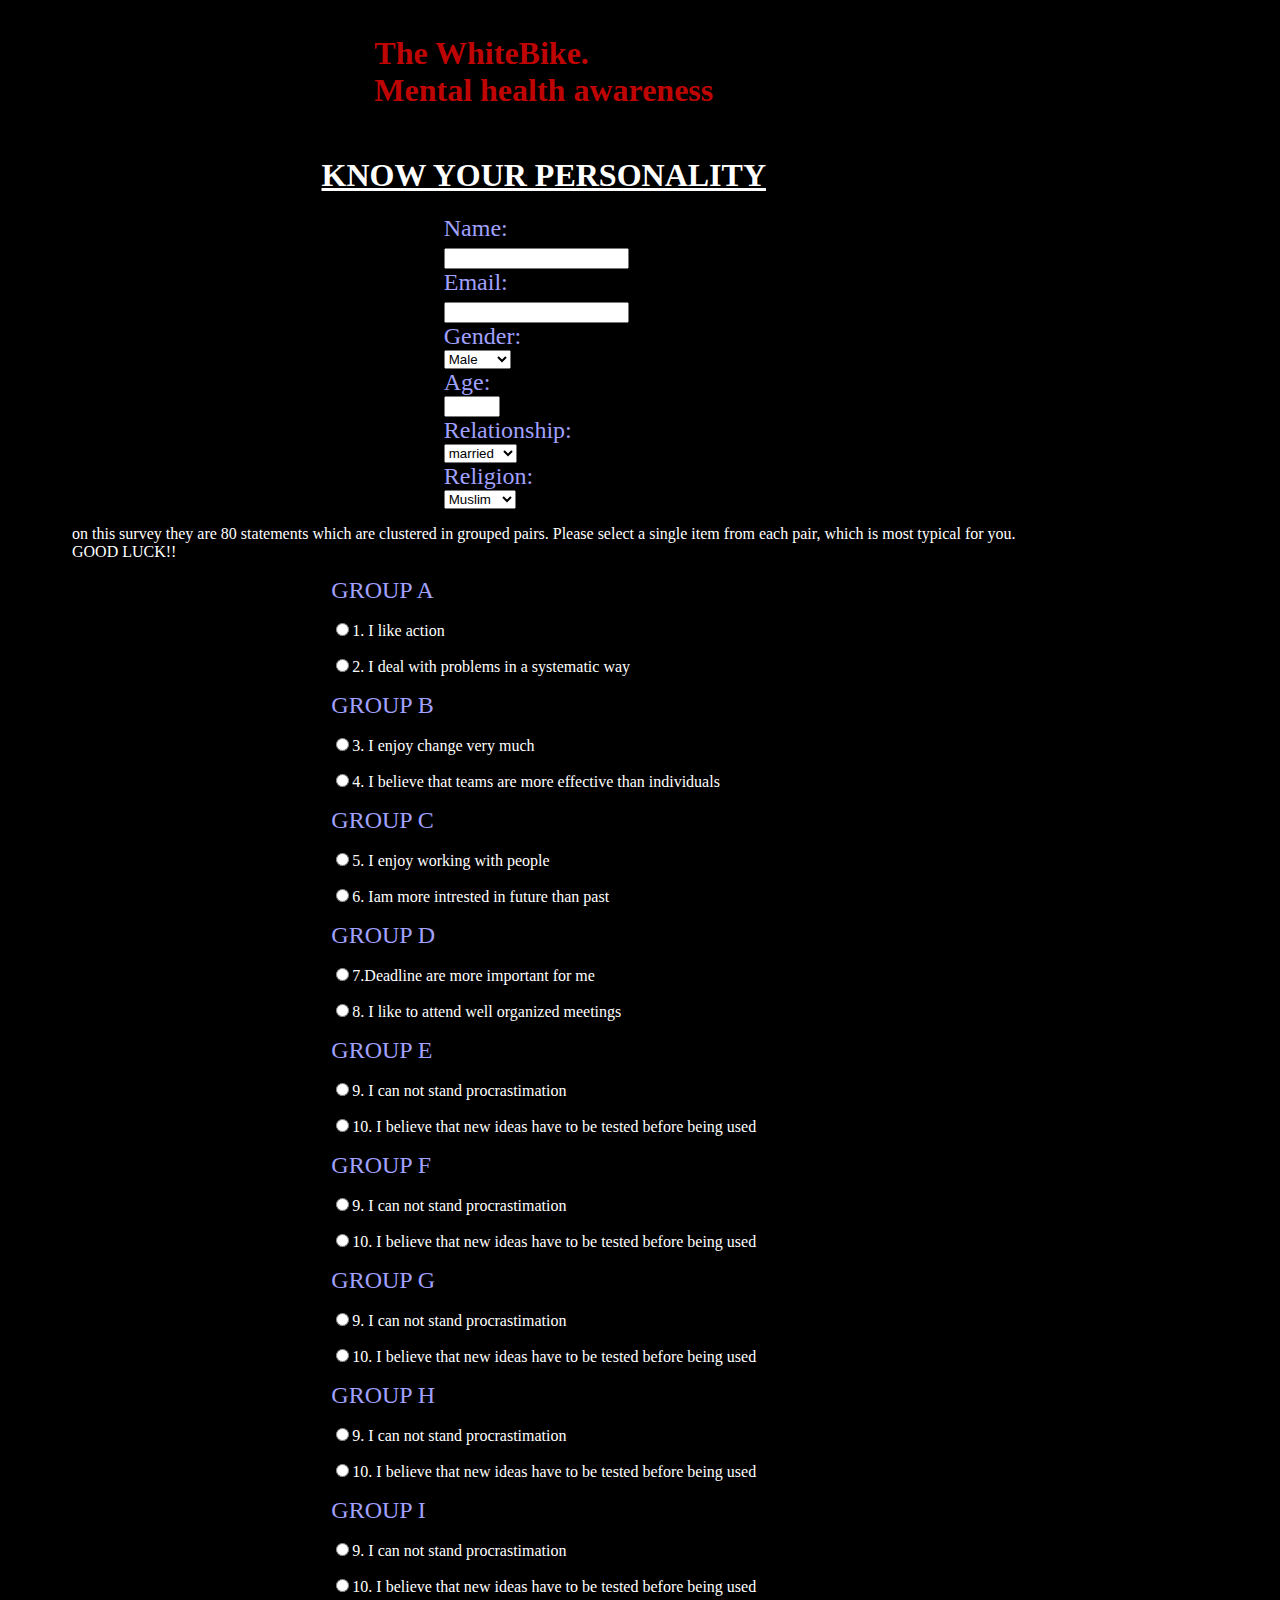
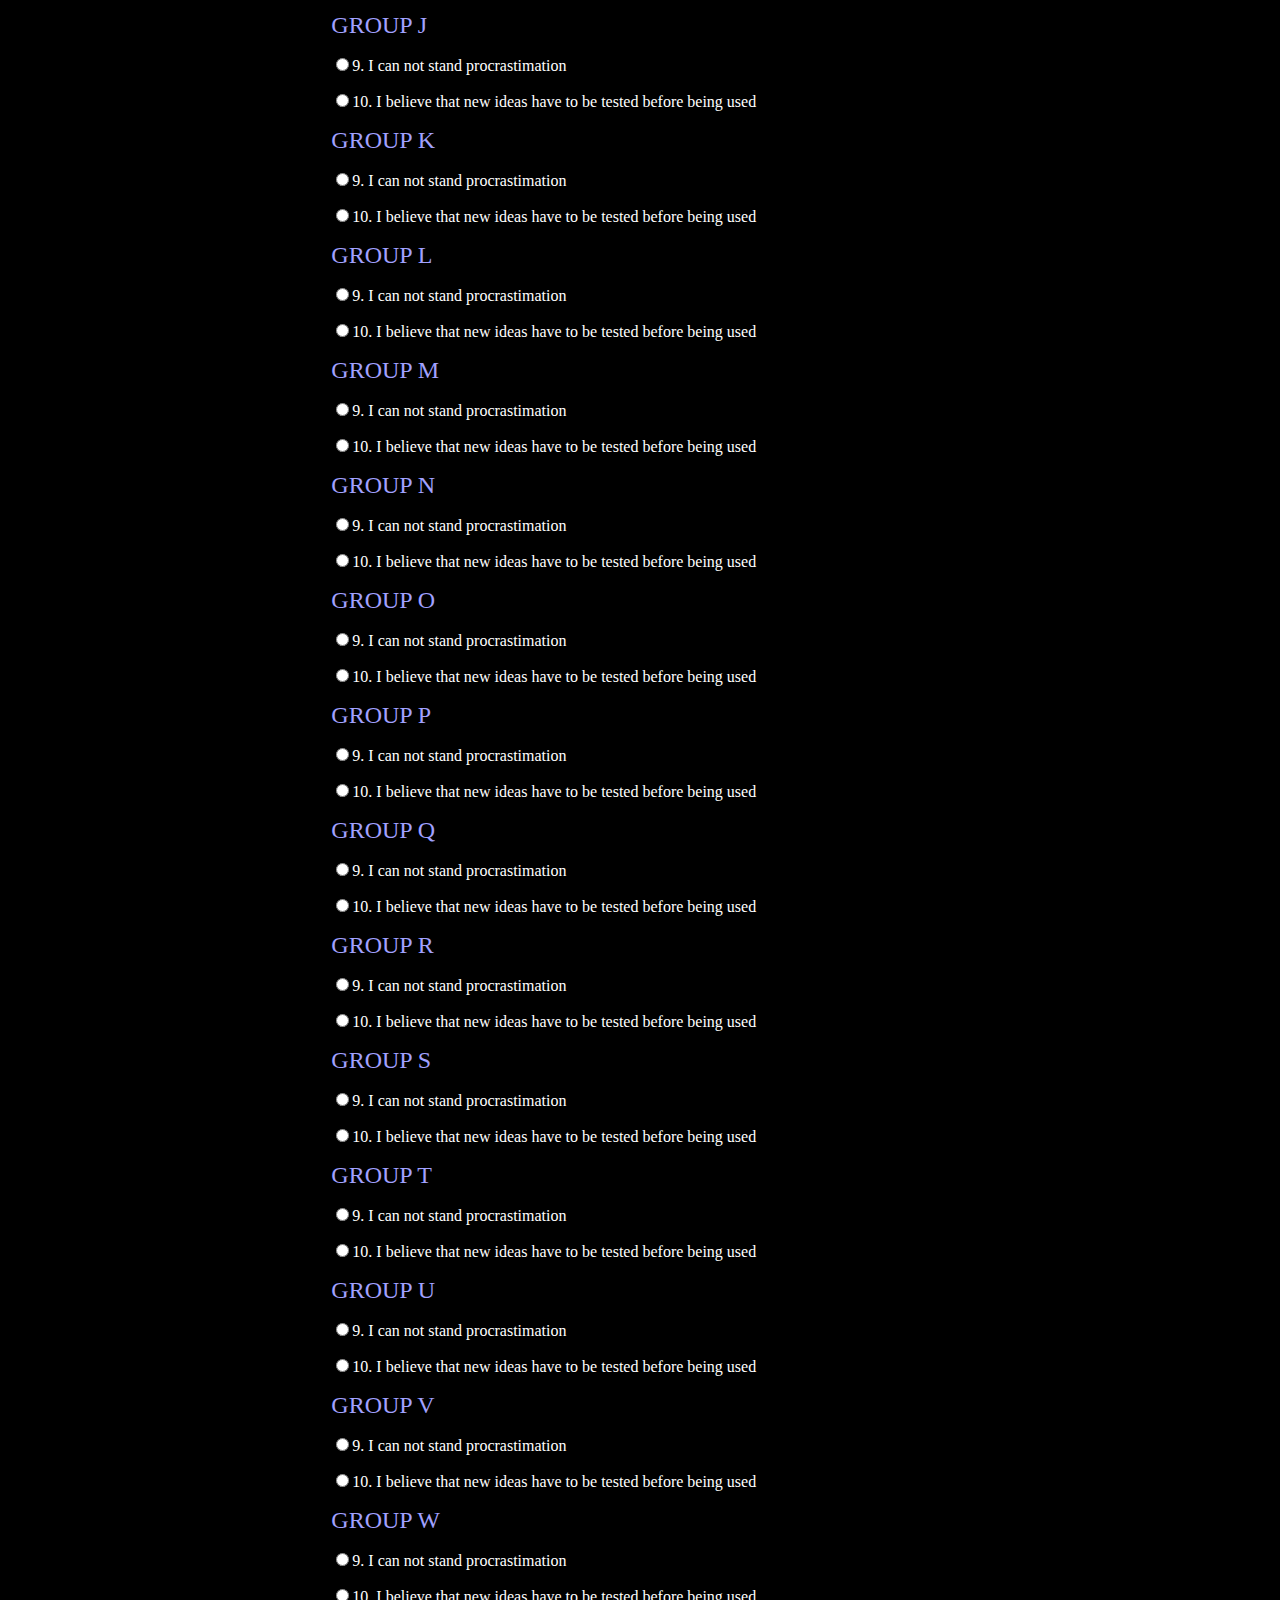
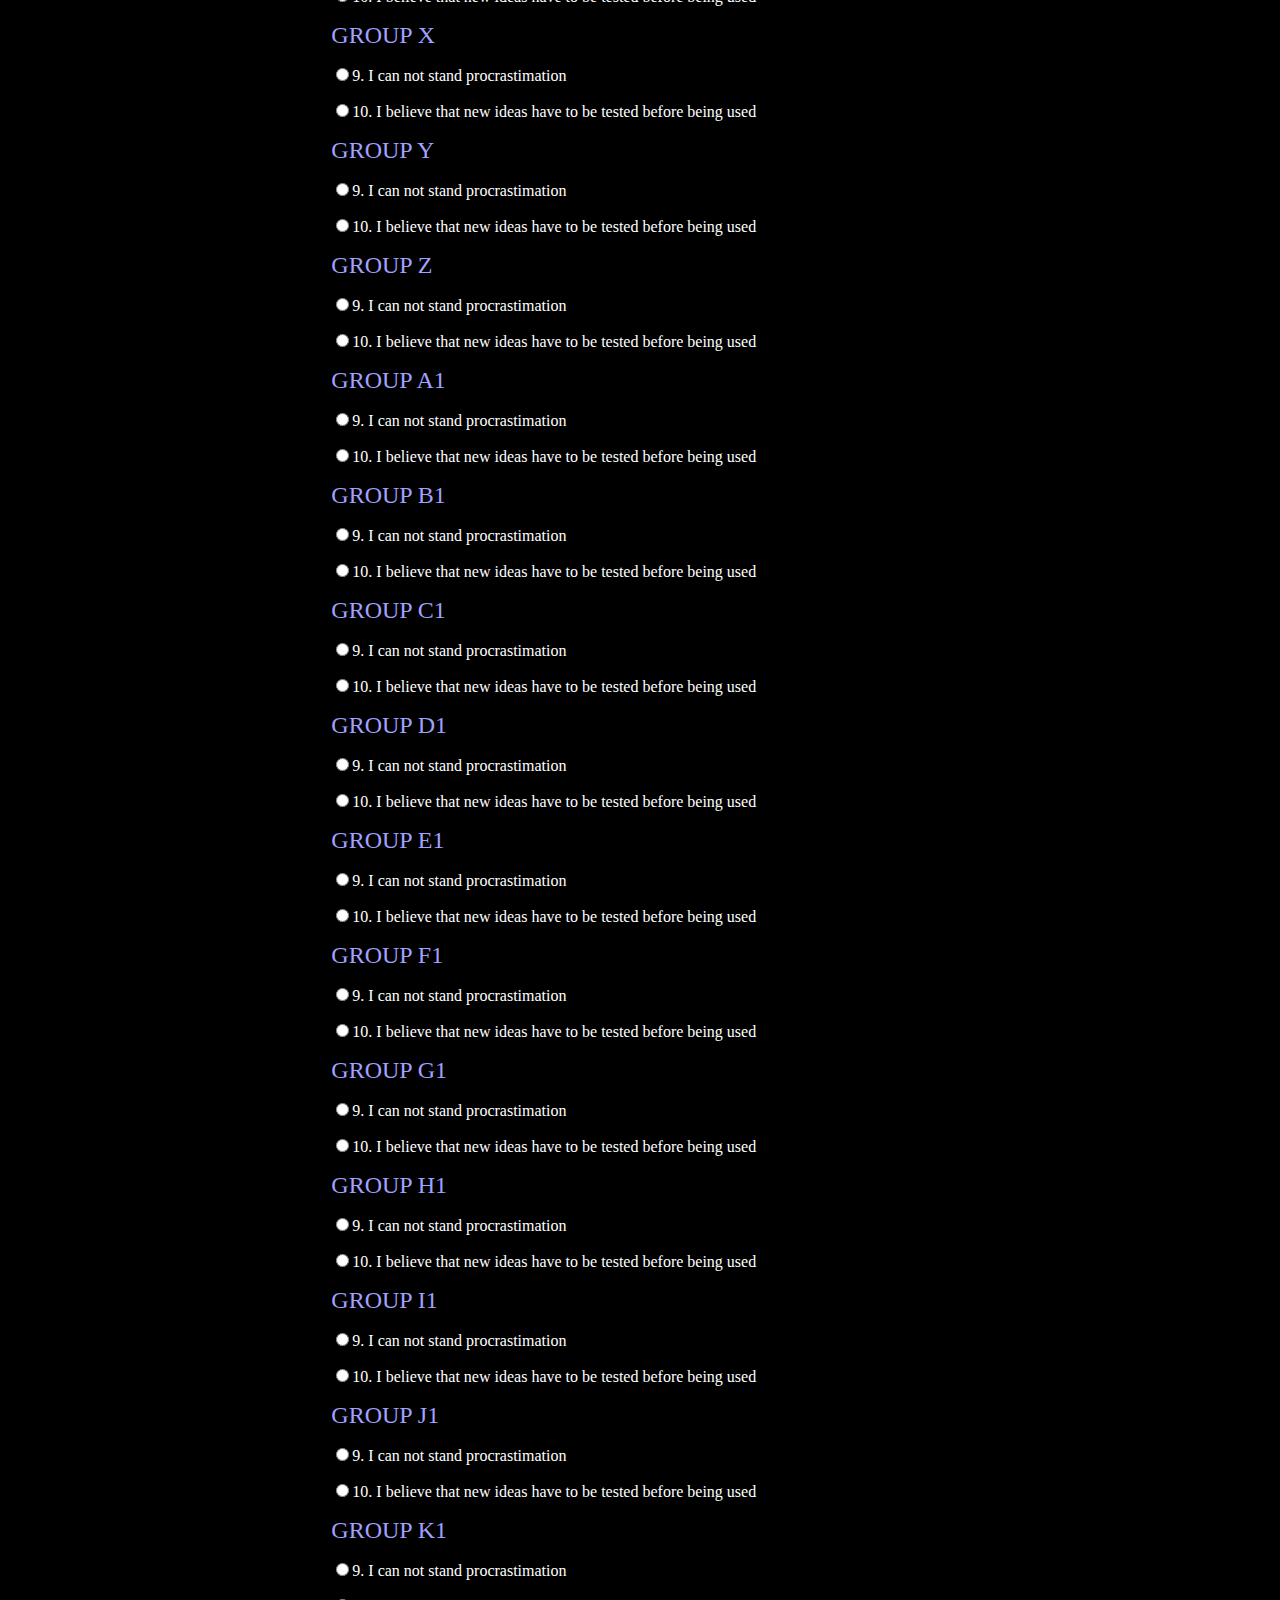
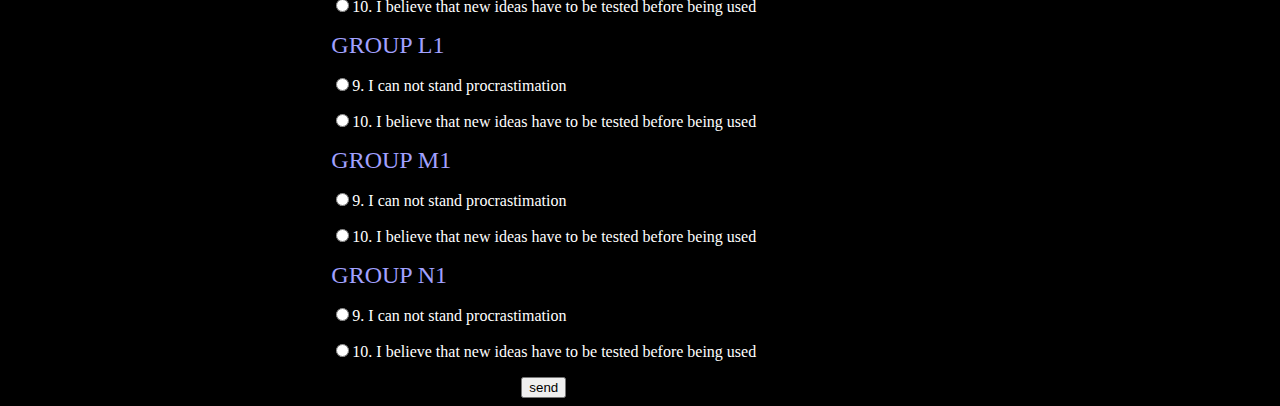
==== index.html @ 722783f3 "Add files via upload" ====
<!DOCTYPE html>
<html lang="en">
<head>
    <meta charset="UTF-8">
    <meta http-equiv="X-UA-Compatible" content="IE=edge">
    <meta name="viewport" content="width=device-width, initial-scale=1.0">
    <title>The WhiteBike</title>
    <link rel="stylesheet" href="index.css">
    <script type="text/javascript" src="index.js"></script>
   
</head>
<body>
     
    <div id="form">
            <div>
                <h2>The WhiteBike. <br> Mental health awareness</h2>
            </div>
            <div><h1>KNOW YOUR PERSONALITY</h1></div>
        
        
            <div>
            <div><label for="name"> Name: <input type="text" id="name" required></div>

            <div><label for="email"> Email: <input type="email" id="email" required></div>

           <div> <label for="gander">Gender:&nbsp;&nbsp;&nbsp;&nbsp;&nbsp;&nbsp;&nbsp;&nbsp;</label>
            <select name="gender" id="gender">
                <option value="1">Male</option>
                <option value="2">Female</option>
                <option value="3">Others</option>
            </select></div>

            <div><label for="age"> Age:</label><input type="number" name="age" id="age" min="18" max="80"></div>

            <div><label for="marriage">Relationship: </label>
            <select name="marriage" id="marriage">
                <option value="1">married</option>
                <option value="1">divorced</option>
                <option value="1">dating</option>
                <option value="1">single</option>
                <option value="1"> not at all</option>
            </select></div>

            <div><label for="religion">Religion: </label>
                <select name="religion" id="religion">
                    <option value="1">Muslim</option>
                    <option value="1">christian </option>
                    <option value="1">hindu</option>
                    <option value="1">boothist</option>
                    <option value="1">others</option>
                </select></div>
            </div>
        
        

        <div><p>on this survey they are 80 statements which are clustered in grouped pairs. Please select a single item from each pair, which is most typical for you. <br> GOOD LUCK!!</p></div>
        

        
            <form name="body">
            <div>
            <label for="groupA" name="groupA">GROUP A</label>
            <p><input type="radio" name="groupA" id="1" value="1">1. I like action</p>
            <p><input type="radio" name="groupA" id="2" value="2">2. I deal with problems in a systematic way</p>
            </form>

            <div>
                <label for="groupB">GROUP B</label>
                <p><input type="radio" name="groupB" id="3" value="3">3. I enjoy change very much</p>
                <p><input type="radio" name="groupB" id="4" value="4">4. I believe that teams are more effective than individuals</p>
            </div>

            <div>
                <label for="groupB">GROUP C</label>
                <p><input type="radio" name="groupC" id="5" value="5">5. I enjoy working with people</p>
                <p><input type="radio" name="groupC" id="6" value="6">6. Iam more intrested in future than past</p>
            </div>

            <div>
                <label for="groupB">GROUP D</label>
                <p><input type="radio" name="groupD" id="7" value="7">7.Deadline are more important for me</p>
                <p><input type="radio" name="groupD" id="8" value="8">8. I like to attend well organized meetings</p>
            </div>

            <div>
                <label for="groupB">GROUP E</label>
                <p><input type="radio" name="groupE" id="9" value="9">9. I can  not stand procrastimation</p>
                <p><input type="radio" name="groupE" id="10" value="10">10. I believe that new ideas have to be tested before being used</p>
            </div>

            <div>
                <label for="groupB">GROUP F</label>
                <p><input type="radio" name="groupF" id="11" value="11">9. I can  not stand procrastimation</p>
                <p><input type="radio" name="groupF" id="12" value="12">10. I believe that new ideas have to be tested before being used</p>
            </div>

            <div>
                <label for="groupB">GROUP G</label>
                <p><input type="radio" name="groupG" id="13" value="13">9. I can  not stand procrastimation</p>
                <p><input type="radio" name="groupG" id="14" value="14">10. I believe that new ideas have to be tested before being used</p>
            </div>

            <div>
                <label for="groupB">GROUP H</label>
                <p><input type="radio" name="groupH" id="15" value="15">9. I can  not stand procrastimation</p>
                <p><input type="radio" name="groupH" id="16" value="16">10. I believe that new ideas have to be tested before being used</p>
            </div>

            <div>
                <label for="groupB">GROUP I</label>
                <p><input type="radio" name="groupI" id="17" value="17">9. I can  not stand procrastimation</p>
                <p><input type="radio" name="groupI" id="18" value="18">10. I believe that new ideas have to be tested before being used</p>
            </div>

            <div>
                <label for="groupB">GROUP J</label>
                <p><input type="radio" name="groupJ" id="19" value="19">9. I can  not stand procrastimation</p>
                <p><input type="radio" name="groupJ" id="20" value="20">10. I believe that new ideas have to be tested before being used</p>
            </div>

            <div>
                <label for="groupB">GROUP K</label>
                <p><input type="radio" name="groupK" id="21" value="21">9. I can  not stand procrastimation</p>
                <p><input type="radio" name="groupK" id="22" value="22">10. I believe that new ideas have to be tested before being used</p>
            </div>

            <div>
                <label for="groupB">GROUP L</label>
                <p><input type="radio" name="groupL" id="23" value="23">9. I can  not stand procrastimation</p>
                <p><input type="radio" name="groupL" id="24" value="24">10. I believe that new ideas have to be tested before being used</p>
            </div>

            <div>
                <label for="groupB">GROUP M</label>
                <p><input type="radio" name="groupM" id="25" value="25">9. I can  not stand procrastimation</p>
                <p><input type="radio" name="groupM" id="26" value="26">10. I believe that new ideas have to be tested before being used</p>
            </div>

            <div>
                <label for="groupB">GROUP  N</label>
                <p><input type="radio" name="groupN" id="27" value="27">9. I can  not stand procrastimation</p>
                <p><input type="radio" name="groupN" id="28" value="28">10. I believe that new ideas have to be tested before being used</p>
            </div>

            <div>
                <label for="groupB">GROUP O</label>
                <p><input type="radio" name="groupO" id="29" value="29">9. I can  not stand procrastimation</p>
                <p><input type="radio" name="groupO" id="30" value="30">10. I believe that new ideas have to be tested before being used</p>
            </div>

            <div>
                <label for="groupB">GROUP P</label>
                <p><input type="radio" name="groupP" id="31" value="31">9. I can  not stand procrastimation</p>
                <p><input type="radio" name="groupP" id="32" value="32">10. I believe that new ideas have to be tested before being used</p>
            </div>

            <div>
                <label for="groupB">GROUP Q</label>
                <p><input type="radio" name="groupQ" id="33" value="33">9. I can  not stand procrastimation</p>
                <p><input type="radio" name="groupQ" id="34" value="34">10. I believe that new ideas have to be tested before being used</p>
            </div>

            <div>
                <label for="groupB">GROUP R</label>
                <p><input type="radio" name="groupR" id="35" value="35">9. I can  not stand procrastimation</p>
                <p><input type="radio" name="groupR" id="36" value="36">10. I believe that new ideas have to be tested before being used</p>
            </div>

            <div>
                <label for="groupB">GROUP S</label>
                <p><input type="radio" name="groupS" id="37" value="37">9. I can  not stand procrastimation</p>
                <p><input type="radio" name="groupS" id="38" value="38">10. I believe that new ideas have to be tested before being used</p>
            </div>

            <div>
                <label for="groupB">GROUP T</label>
                <p><input type="radio" name="groupT" id="39" value="39">9. I can  not stand procrastimation</p>
                <p><input type="radio" name="groupT" id="40" value="40">10. I believe that new ideas have to be tested before being used</p>
            </div>

            <div>
                <label for="groupB">GROUP U</label>
                <p><input type="radio" name="groupU" id="41" value="41">9. I can  not stand procrastimation</p>
                <p><input type="radio" name="groupU" id="42" value="42">10. I believe that new ideas have to be tested before being used</p>
            </div>

            <div>
                <label for="groupB">GROUP V</label>
                <p><input type="radio" name="groupV" id="3" value="43">9. I can  not stand procrastimation</p>
                <p><input type="radio" name="groupV" id="44" value="44">10. I believe that new ideas have to be tested before being used</p>
            </div>

            <div>
                <label for="groupB">GROUP W</label>
                <p><input type="radio" name="groupW" id="45" value="45">9. I can  not stand procrastimation</p>
                <p><input type="radio" name="groupW" id="46" value="46">10. I believe that new ideas have to be tested before being used</p>
            </div>

            <div>
                <label for="groupB">GROUP X</label>
                <p><input type="radio" name="groupX" id="47" value="47">9. I can  not stand procrastimation</p>
                <p><input type="radio" name="groupX" id="48" value="48">10. I believe that new ideas have to be tested before being used</p>
            </div>

            <div>
                <label for="groupB">GROUP Y</label>
                <p><input type="radio" name="groupY" id="49" value="49">9. I can  not stand procrastimation</p>
                <p><input type="radio" name="groupY" id="50" value="50">10. I believe that new ideas have to be tested before being used</p>
            </div>

            <div>
                <label for="groupB">GROUP Z</label>
                <p><input type="radio" name="groupZ" id="51" value="51">9. I can  not stand procrastimation</p>
                <p><input type="radio" name="groupZ" id="52" value="52">10. I believe that new ideas have to be tested before being used</p>
            </div>

            <div>
                <label for="groupB">GROUP A1</label>
                <p><input type="radio" name="groupA1" id="53" value="53">9. I can  not stand procrastimation</p>
                <p><input type="radio" name="groupA1" id="54" value="54">10. I believe that new ideas have to be tested before being used</p>
            </div>

            <div>
                <label for="groupB">GROUP B1</label>
                <p><input type="radio" name="groupB1" id="55" value="55">9. I can  not stand procrastimation</p>
                <p><input type="radio" name="groupB1" id="56" value="56">10. I believe that new ideas have to be tested before being used</p>
            </div>

            <div>
                <label for="groupB">GROUP C1</label>
                <p><input type="radio" name="groupC1" id="57" value="57">9. I can  not stand procrastimation</p>
                <p><input type="radio" name="groupC1" id="58" value="58">10. I believe that new ideas have to be tested before being used</p>
            </div>

            <div>
                <label for="groupB">GROUP D1</label>
                <p><input type="radio" name="groupD1" id="59" value="59">9. I can  not stand procrastimation</p>
                <p><input type="radio" name="groupD1" id="60" value="60">10. I believe that new ideas have to be tested before being used</p>
            </div>

            <div>
                <label for="groupB">GROUP E1</label>
                <p><input type="radio" name="groupE1" id="61" value="61">9. I can  not stand procrastimation</p>
                <p><input type="radio" name="groupE1" id="62" value="62">10. I believe that new ideas have to be tested before being used</p>
            </div>

            <div>
                <label for="groupB">GROUP F1</label>
                <p><input type="radio" name="groupF1" id="63" value="63">9. I can  not stand procrastimation</p>
                <p><input type="radio" name="groupF1" id="64" value="64">10. I believe that new ideas have to be tested before being used</p>
            </div>

            <div>
                <label for="groupB">GROUP G1</label>
                <p><input type="radio" name="groupG1" id="65" value="65">9. I can  not stand procrastimation</p>
                <p><input type="radio" name="groupG1" id="66" value="66">10. I believe that new ideas have to be tested before being used</p>
            </div>

            <div>
                <label for="groupB">GROUP H1</label>
                <p><input type="radio" name="groupH1" id="67" value="67">9. I can  not stand procrastimation</p>
                <p><input type="radio" name="groupH1" id="68" value="68">10. I believe that new ideas have to be tested before being used</p>
            </div>

            <div>
                <label for="groupB">GROUP I1</label>
                <p><input type="radio" name="groupI1" id="69" value="69">9. I can  not stand procrastimation</p>
                <p><input type="radio" name="groupI1" id="70" value="70">10. I believe that new ideas have to be tested before being used</p>
            </div>

            <div>
                <label for="groupB">GROUP J1</label>
                <p><input type="radio" name="groupJ1" id="71" value="71">9. I can  not stand procrastimation</p>
                <p><input type="radio" name="groupJ1" id="72" value="72">10. I believe that new ideas have to be tested before being used</p>
            </div>

            <div>
                <label for="groupB">GROUP K1</label>
                <p><input type="radio" name="groupK1" id="73" value="73">9. I can  not stand procrastimation</p>
                <p><input type="radio" name="groupK1" id="74" value="74">10. I believe that new ideas have to be tested before being used</p>
            </div>

            <div>
                <label for="groupB">GROUP L1</label>
                <p><input type="radio" name="groupL1" id="75" value="75">9. I can  not stand procrastimation</p>
                <p><input type="radio" name="groupL1" id="76" value="76">10. I believe that new ideas have to be tested before being used</p>
            </div>

            <div>
                <label for="groupB">GROUP M1</label>
                <p><input type="radio" name="groupM1" id="77" value="77">9. I can  not stand procrastimation</p>
                <p><input type="radio" name="groupM1" id="78" value="78">10. I believe that new ideas have to be tested before being used</p>
            </div>

            <div>
                <label for="groupB">GROUP  N1</label>
                <p><input type="radio" name="groupN1" id="79" value="79">9. I can  not stand procrastimation</p>
                <p><input type="radio" name="groupN1" id="80" value="80">10. I believe that new ideas have to be tested before being used</p>
            </div>

        </div>
        
        
        <input type="button" value="send" name="send" onclick="send()">

    </div>
    
    
</body>
</html>
---- index.css ----
body {
    background: rgb(0, 0, 0);
    color: white;
    width: 100%;
    justify-items: left;
   
}
h2 {
    color: rgb(191, 4, 4);
    font-size: xx-large;
}
label {
    display: block;
    width: 200px;
}
h1 {
    text-decoration: underline;
}
#form {
    display: flex;
    flex-direction: column;
    margin-left: 5%;
    align-items: center;
}

.logo h1 {
    color: rgb(255, 0, 0);
    font-weight: bolder;
    font-size: xx-large;
    text-decoration: underline; 
}
.logo h2 {
    font-weight: bolder;
    font-size: xx-large;
    color: rgb(255, 225, 225);
    font-style: italic;
}
.detail {
    display: flex;
    flex-direction: column;
    margin-left: 10%
}
label {
    font-size: x-large;
    color: rgb(161, 161, 255);
}
option {
    font-size: large;
}
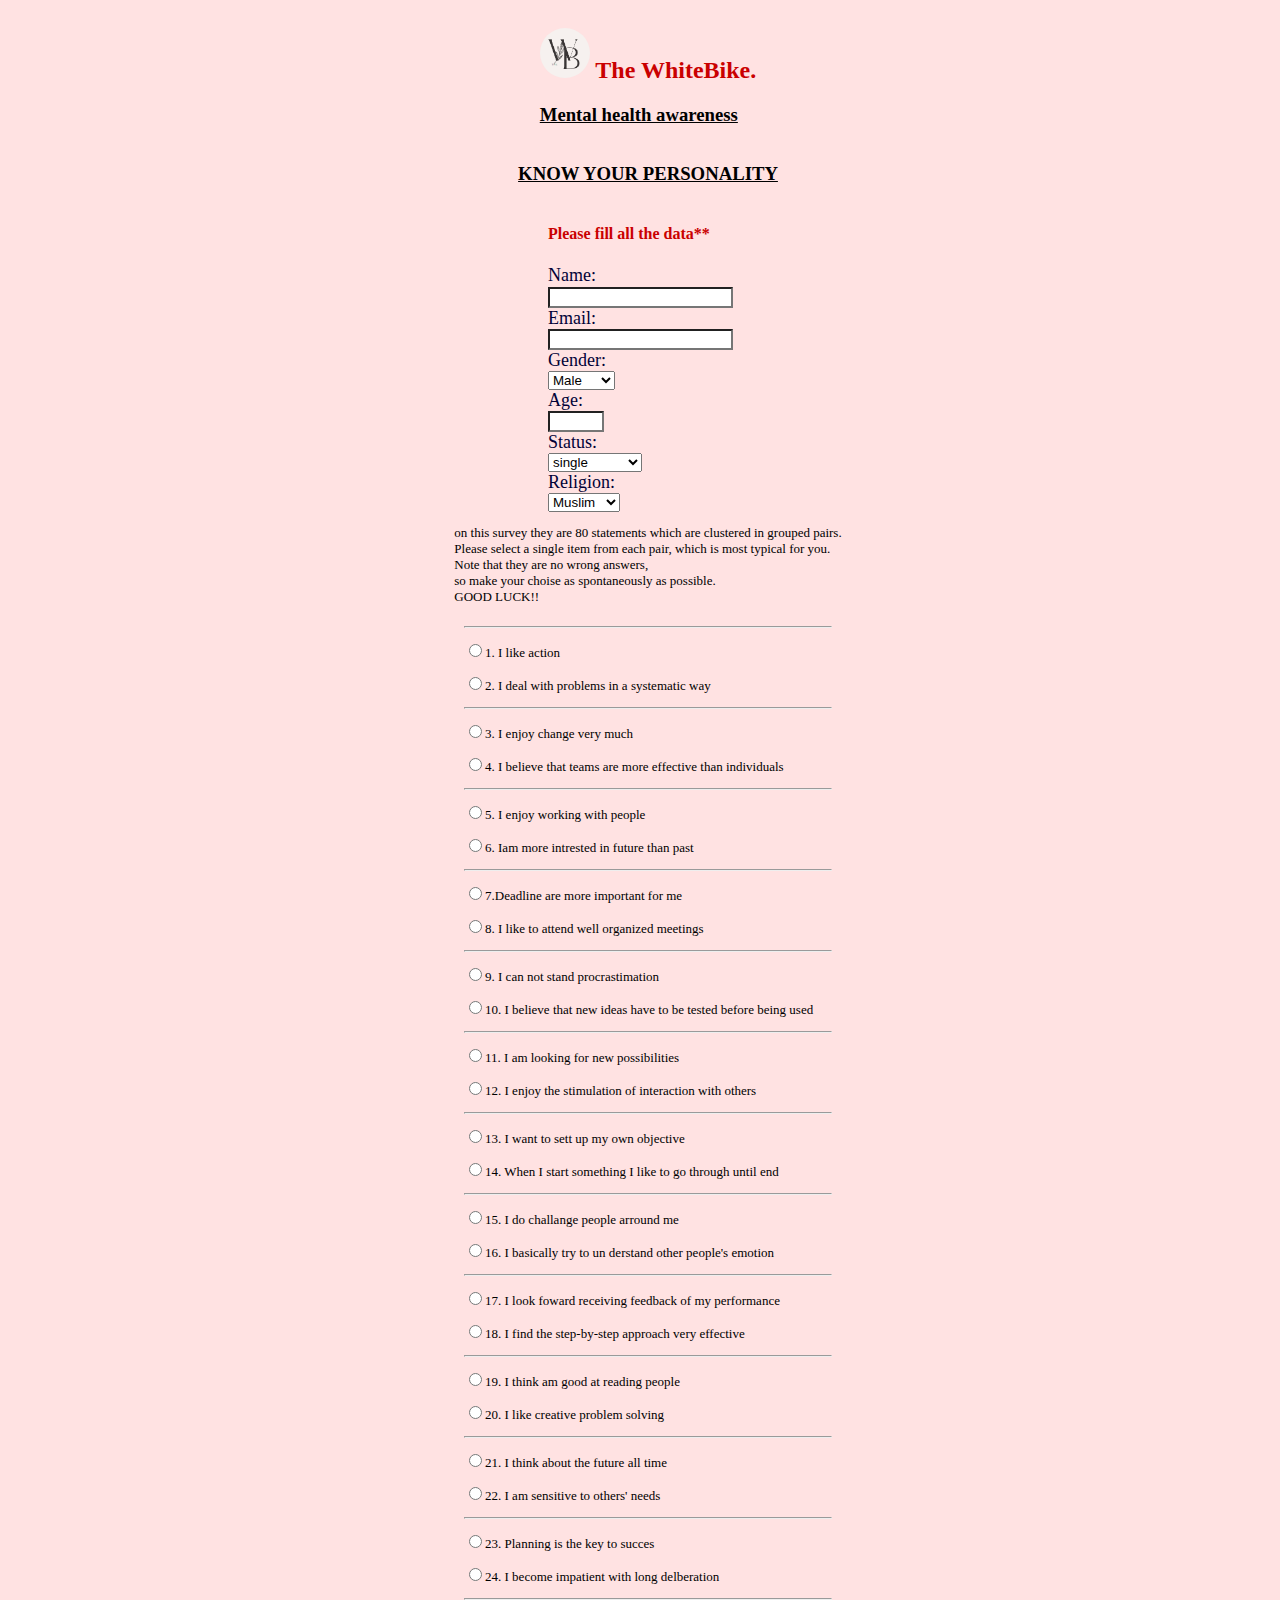
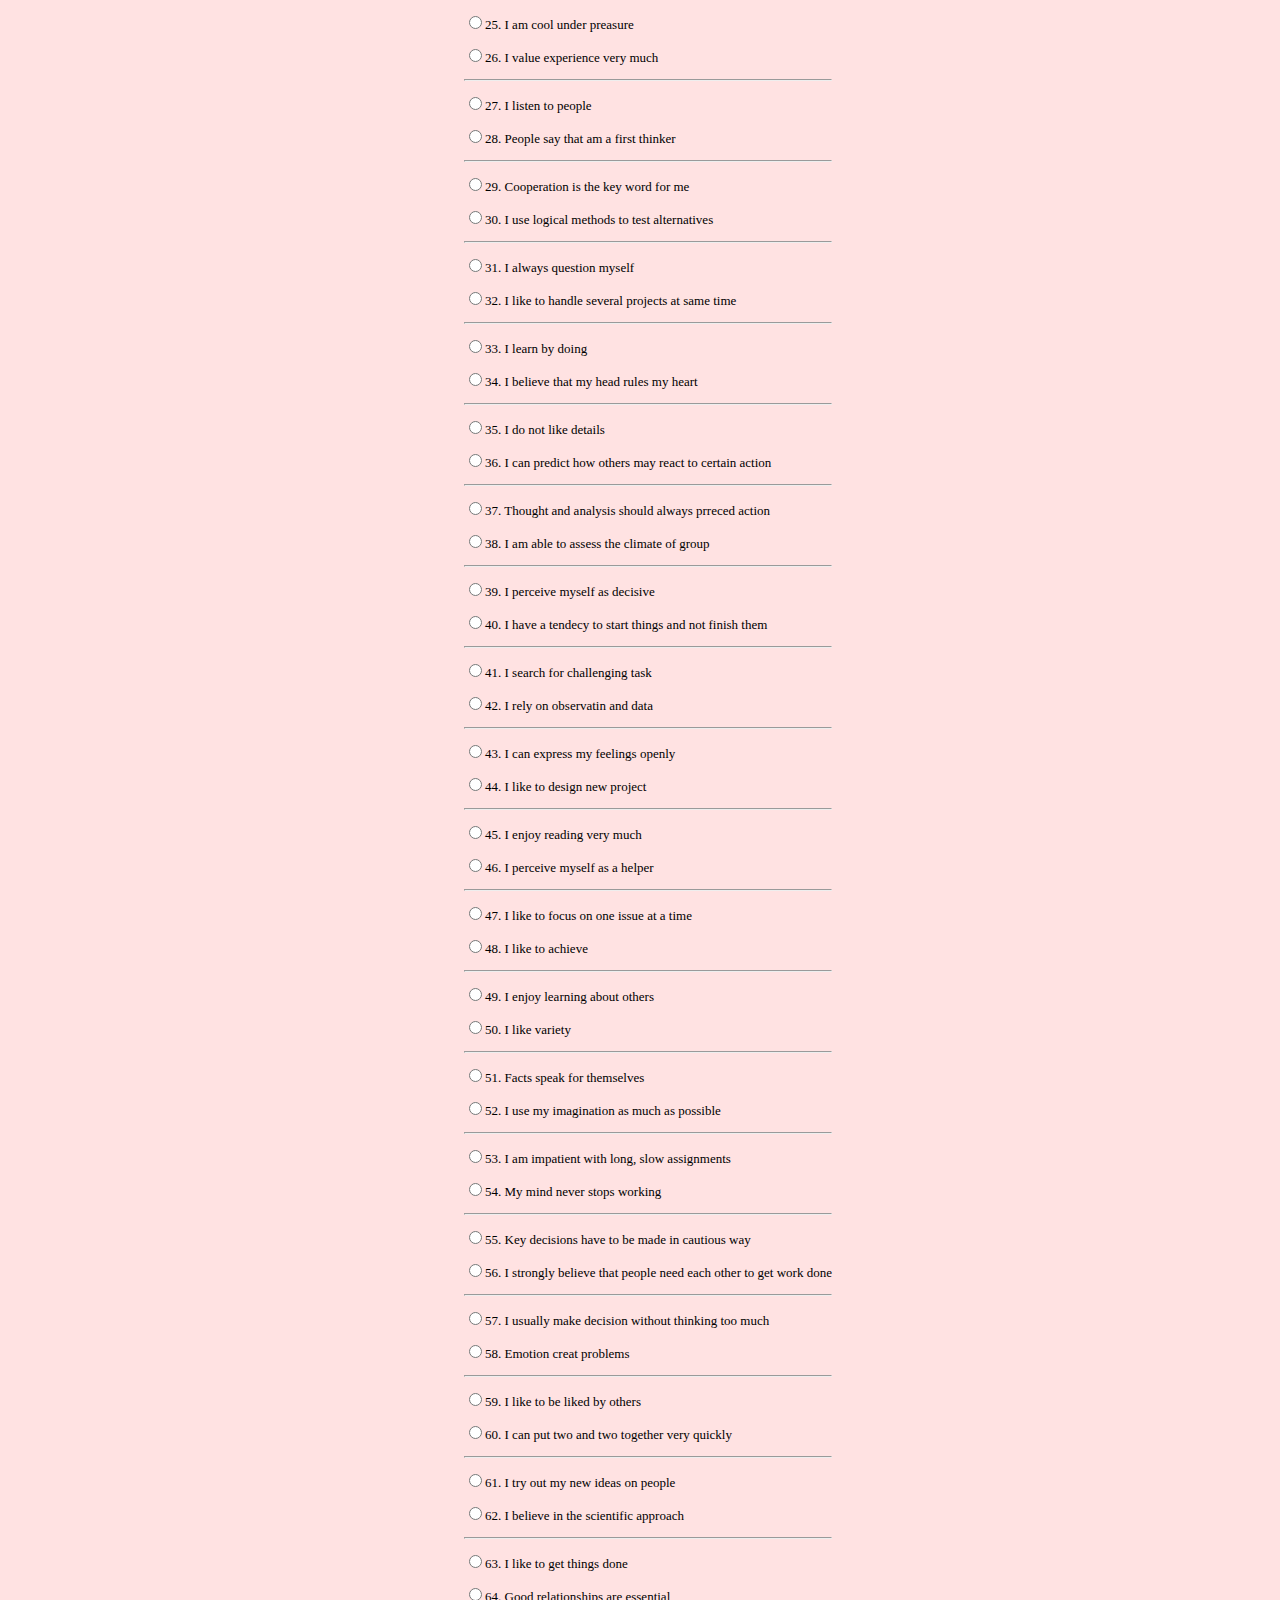
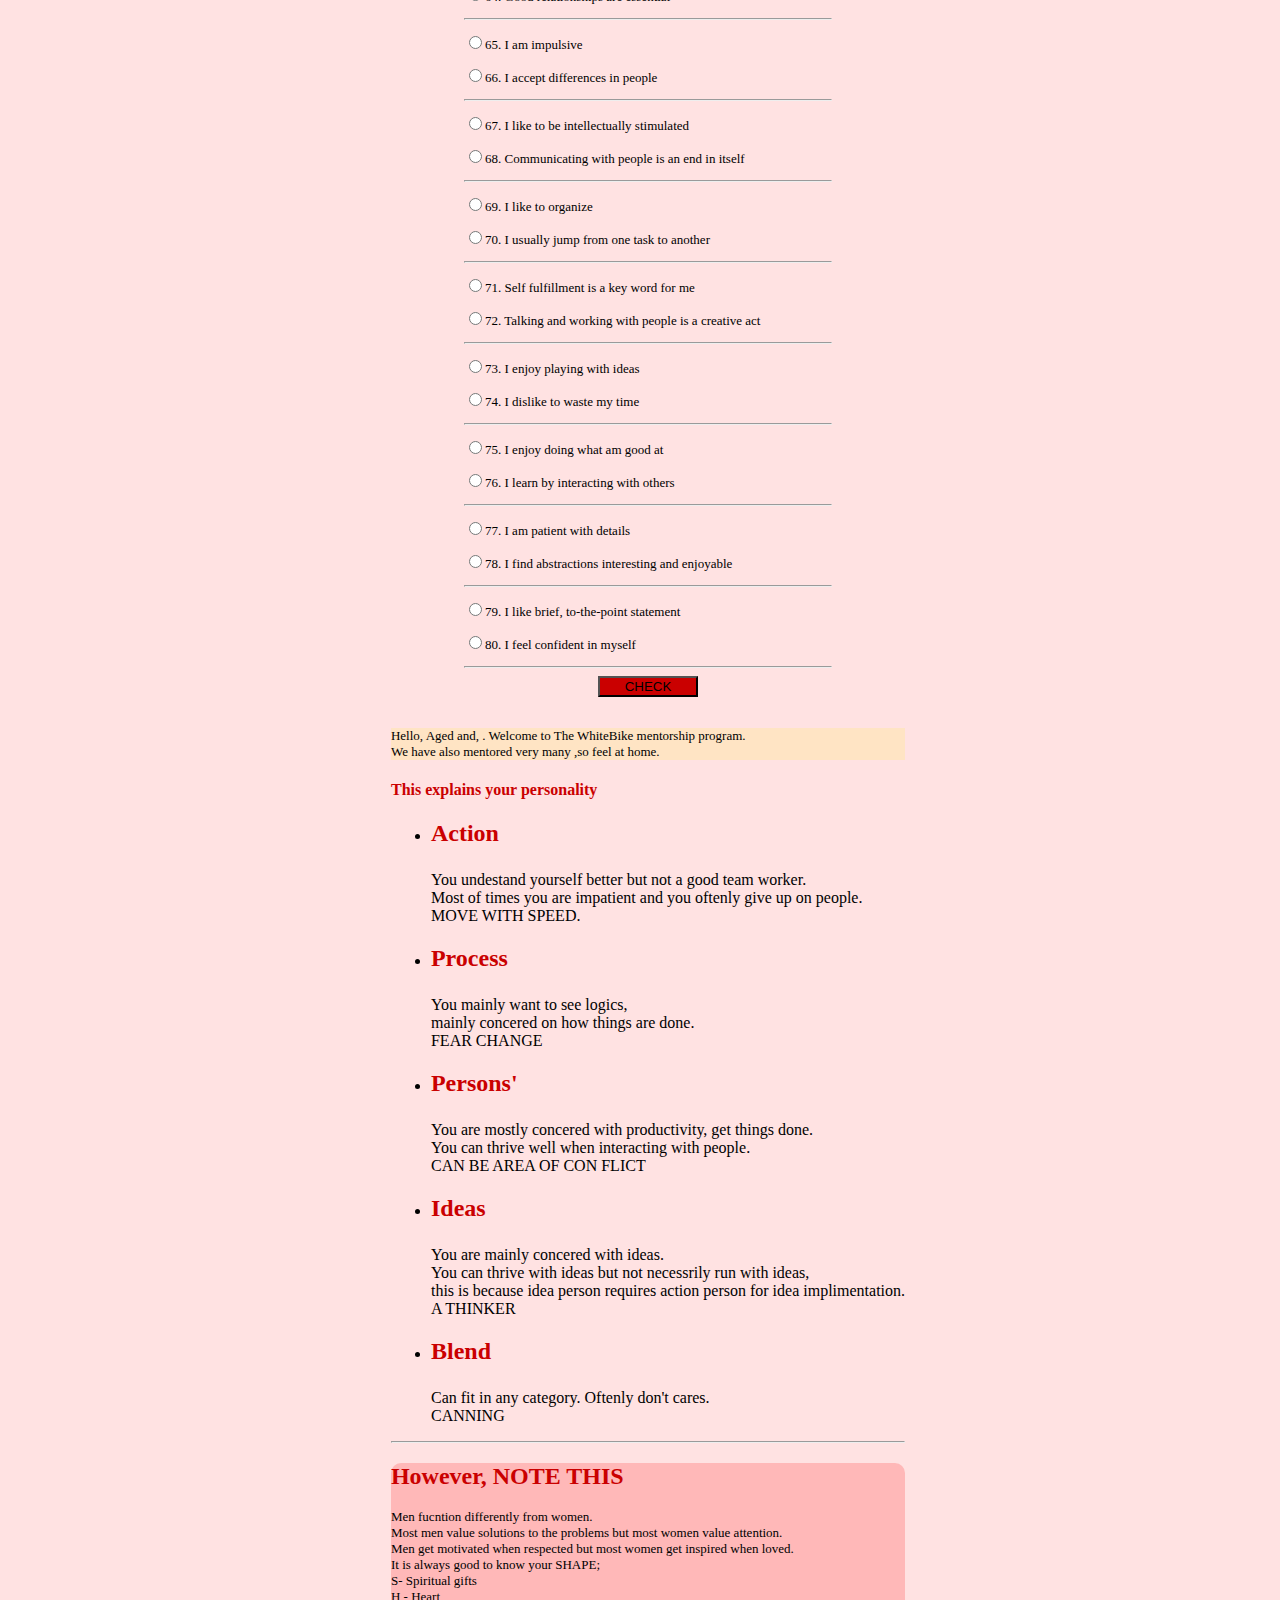
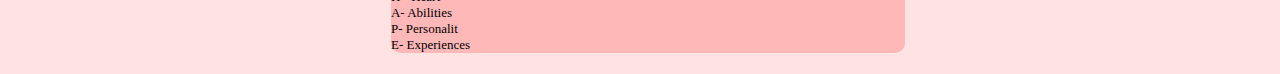
==== commit 59b81331: "Add files via upload" ====
--- a/index.html
+++ b/index.html
@@ -12,296 +12,405 @@
 <body>
      
     <div id="form">
-            <div>
-                <h2>The WhiteBike. <br> Mental health awareness</h2>
-            </div>
-            <div><h1>KNOW YOUR PERSONALITY</h1></div>
-        
-        
-            <div>
-            <div><label for="name"> Name: <input type="text" id="name" required></div>
-
-            <div><label for="email"> Email: <input type="email" id="email" required></div>
-
-           <div> <label for="gander">Gender:&nbsp;&nbsp;&nbsp;&nbsp;&nbsp;&nbsp;&nbsp;&nbsp;</label>
-            <select name="gender" id="gender">
+
+        
+            <div>
+            <h2><img src="logo.png" alt=""> The WhiteBike.</h2>
+             <h3> Mental health awareness</h3>
+            </div>
+            <div><h3>KNOW YOUR PERSONALITY</h3></div>
+        
+        
+        <div class="details">
+            <h4>Please fill all the data**</h4>
+             <div>
+                 <label for="name" class="1"> Name: <input type="text" id="name" required>
+             </div>
+
+            <div>
+                <label for="email" class="1"> Email:</label>
+                    <input type="email" id="email" required>
+            </div>
+
+           <div> <label for="gander" class="1">Gender:</label>
+               <select name="gender" id="gender">
                 <option value="1">Male</option>
                 <option value="2">Female</option>
                 <option value="3">Others</option>
-            </select></div>
-
-            <div><label for="age"> Age:</label><input type="number" name="age" id="age" min="18" max="80"></div>
-
-            <div><label for="marriage">Relationship: </label>
-            <select name="marriage" id="marriage">
-                <option value="1">married</option>
-                <option value="1">divorced</option>
-                <option value="1">dating</option>
-                <option value="1">single</option>
-                <option value="1"> not at all</option>
-            </select></div>
-
-            <div><label for="religion">Religion: </label>
+               </select>
+            </div>
+
+            <div><label for="age" class="1"> Age:</label>
+                <input type="number" name="age" id="age" min="18" max="80">
+            </div>
+
+            <div>
+                <label for="status">Status:</label>
+                <select name="status" id="status">
+                    <option value="single">single</option>
+                    <option value="married">married</option>
+                    <option value="dating">dating</option>
+                    <option value="divorced">divorced</option>
+                    <option value="in complicated relationship">complicated</option>
+                </select>
+            </div>
+            
+
+            <div>
+                <label for="religion" >Religion: </label>
                 <select name="religion" id="religion">
-                    <option value="1">Muslim</option>
-                    <option value="1">christian </option>
-                    <option value="1">hindu</option>
-                    <option value="1">boothist</option>
-                    <option value="1">others</option>
-                </select></div>
-            </div>
-        
-        
-
-        <div><p>on this survey they are 80 statements which are clustered in grouped pairs. Please select a single item from each pair, which is most typical for you. <br> GOOD LUCK!!</p></div>
+                    <option value="muslim">Muslim</option>
+                    <option value="christian">christian </option>
+                    <option value="hindu">hindu</option>
+                    <option value="boothist">boothist</option>
+                    <option value="atheist">atheist</option>
+                </select>
+            </div>
+
+        </div>
+            
+        
+        
+
+        <div><p>on this survey they are 80 statements which are clustered in grouped pairs. <br> Please select a single item from each pair, which is most typical for you. <br> Note that they are no wrong answers, <br> so make your choise as spontaneously as possible. <br> GOOD LUCK!!</p></div>
         
 
         
             <form name="body">
-            <div>
-            <label for="groupA" name="groupA">GROUP A</label>
+                <hr>
+            <div>
+            <label for="groupA" name="groupA"></label>
             <p><input type="radio" name="groupA" id="1" value="1">1. I like action</p>
             <p><input type="radio" name="groupA" id="2" value="2">2. I deal with problems in a systematic way</p>
-            </form>
-
-            <div>
-                <label for="groupB">GROUP B</label>
+            
+            <hr>
+
+            <div>
+                <label for="groupB"></label>
                 <p><input type="radio" name="groupB" id="3" value="3">3. I enjoy change very much</p>
                 <p><input type="radio" name="groupB" id="4" value="4">4. I believe that teams are more effective than individuals</p>
             </div>
-
-            <div>
-                <label for="groupB">GROUP C</label>
+            <hr>
+
+            <div>
+                <label for="groupB"></label>
                 <p><input type="radio" name="groupC" id="5" value="5">5. I enjoy working with people</p>
                 <p><input type="radio" name="groupC" id="6" value="6">6. Iam more intrested in future than past</p>
             </div>
-
-            <div>
-                <label for="groupB">GROUP D</label>
+            <hr>
+
+            <div>
+                <label for="groupB"></label>
                 <p><input type="radio" name="groupD" id="7" value="7">7.Deadline are more important for me</p>
                 <p><input type="radio" name="groupD" id="8" value="8">8. I like to attend well organized meetings</p>
             </div>
-
-            <div>
-                <label for="groupB">GROUP E</label>
+            <hr>
+
+            <div>
+                <label for="groupB"></label>
                 <p><input type="radio" name="groupE" id="9" value="9">9. I can  not stand procrastimation</p>
                 <p><input type="radio" name="groupE" id="10" value="10">10. I believe that new ideas have to be tested before being used</p>
             </div>
-
-            <div>
-                <label for="groupB">GROUP F</label>
-                <p><input type="radio" name="groupF" id="11" value="11">9. I can  not stand procrastimation</p>
-                <p><input type="radio" name="groupF" id="12" value="12">10. I believe that new ideas have to be tested before being used</p>
-            </div>
-
-            <div>
-                <label for="groupB">GROUP G</label>
-                <p><input type="radio" name="groupG" id="13" value="13">9. I can  not stand procrastimation</p>
-                <p><input type="radio" name="groupG" id="14" value="14">10. I believe that new ideas have to be tested before being used</p>
-            </div>
-
-            <div>
-                <label for="groupB">GROUP H</label>
-                <p><input type="radio" name="groupH" id="15" value="15">9. I can  not stand procrastimation</p>
-                <p><input type="radio" name="groupH" id="16" value="16">10. I believe that new ideas have to be tested before being used</p>
-            </div>
-
-            <div>
-                <label for="groupB">GROUP I</label>
-                <p><input type="radio" name="groupI" id="17" value="17">9. I can  not stand procrastimation</p>
-                <p><input type="radio" name="groupI" id="18" value="18">10. I believe that new ideas have to be tested before being used</p>
-            </div>
-
-            <div>
-                <label for="groupB">GROUP J</label>
-                <p><input type="radio" name="groupJ" id="19" value="19">9. I can  not stand procrastimation</p>
-                <p><input type="radio" name="groupJ" id="20" value="20">10. I believe that new ideas have to be tested before being used</p>
-            </div>
-
-            <div>
-                <label for="groupB">GROUP K</label>
-                <p><input type="radio" name="groupK" id="21" value="21">9. I can  not stand procrastimation</p>
-                <p><input type="radio" name="groupK" id="22" value="22">10. I believe that new ideas have to be tested before being used</p>
-            </div>
-
-            <div>
-                <label for="groupB">GROUP L</label>
-                <p><input type="radio" name="groupL" id="23" value="23">9. I can  not stand procrastimation</p>
-                <p><input type="radio" name="groupL" id="24" value="24">10. I believe that new ideas have to be tested before being used</p>
-            </div>
-
-            <div>
-                <label for="groupB">GROUP M</label>
-                <p><input type="radio" name="groupM" id="25" value="25">9. I can  not stand procrastimation</p>
-                <p><input type="radio" name="groupM" id="26" value="26">10. I believe that new ideas have to be tested before being used</p>
-            </div>
-
-            <div>
-                <label for="groupB">GROUP  N</label>
-                <p><input type="radio" name="groupN" id="27" value="27">9. I can  not stand procrastimation</p>
-                <p><input type="radio" name="groupN" id="28" value="28">10. I believe that new ideas have to be tested before being used</p>
-            </div>
-
-            <div>
-                <label for="groupB">GROUP O</label>
-                <p><input type="radio" name="groupO" id="29" value="29">9. I can  not stand procrastimation</p>
-                <p><input type="radio" name="groupO" id="30" value="30">10. I believe that new ideas have to be tested before being used</p>
-            </div>
-
-            <div>
-                <label for="groupB">GROUP P</label>
-                <p><input type="radio" name="groupP" id="31" value="31">9. I can  not stand procrastimation</p>
-                <p><input type="radio" name="groupP" id="32" value="32">10. I believe that new ideas have to be tested before being used</p>
-            </div>
-
-            <div>
-                <label for="groupB">GROUP Q</label>
-                <p><input type="radio" name="groupQ" id="33" value="33">9. I can  not stand procrastimation</p>
-                <p><input type="radio" name="groupQ" id="34" value="34">10. I believe that new ideas have to be tested before being used</p>
-            </div>
-
-            <div>
-                <label for="groupB">GROUP R</label>
-                <p><input type="radio" name="groupR" id="35" value="35">9. I can  not stand procrastimation</p>
-                <p><input type="radio" name="groupR" id="36" value="36">10. I believe that new ideas have to be tested before being used</p>
-            </div>
-
-            <div>
-                <label for="groupB">GROUP S</label>
-                <p><input type="radio" name="groupS" id="37" value="37">9. I can  not stand procrastimation</p>
-                <p><input type="radio" name="groupS" id="38" value="38">10. I believe that new ideas have to be tested before being used</p>
-            </div>
-
-            <div>
-                <label for="groupB">GROUP T</label>
-                <p><input type="radio" name="groupT" id="39" value="39">9. I can  not stand procrastimation</p>
-                <p><input type="radio" name="groupT" id="40" value="40">10. I believe that new ideas have to be tested before being used</p>
-            </div>
-
-            <div>
-                <label for="groupB">GROUP U</label>
-                <p><input type="radio" name="groupU" id="41" value="41">9. I can  not stand procrastimation</p>
-                <p><input type="radio" name="groupU" id="42" value="42">10. I believe that new ideas have to be tested before being used</p>
-            </div>
-
-            <div>
-                <label for="groupB">GROUP V</label>
-                <p><input type="radio" name="groupV" id="3" value="43">9. I can  not stand procrastimation</p>
-                <p><input type="radio" name="groupV" id="44" value="44">10. I believe that new ideas have to be tested before being used</p>
-            </div>
-
-            <div>
-                <label for="groupB">GROUP W</label>
-                <p><input type="radio" name="groupW" id="45" value="45">9. I can  not stand procrastimation</p>
-                <p><input type="radio" name="groupW" id="46" value="46">10. I believe that new ideas have to be tested before being used</p>
-            </div>
-
-            <div>
-                <label for="groupB">GROUP X</label>
-                <p><input type="radio" name="groupX" id="47" value="47">9. I can  not stand procrastimation</p>
-                <p><input type="radio" name="groupX" id="48" value="48">10. I believe that new ideas have to be tested before being used</p>
-            </div>
-
-            <div>
-                <label for="groupB">GROUP Y</label>
-                <p><input type="radio" name="groupY" id="49" value="49">9. I can  not stand procrastimation</p>
-                <p><input type="radio" name="groupY" id="50" value="50">10. I believe that new ideas have to be tested before being used</p>
-            </div>
-
-            <div>
-                <label for="groupB">GROUP Z</label>
-                <p><input type="radio" name="groupZ" id="51" value="51">9. I can  not stand procrastimation</p>
-                <p><input type="radio" name="groupZ" id="52" value="52">10. I believe that new ideas have to be tested before being used</p>
-            </div>
-
-            <div>
-                <label for="groupB">GROUP A1</label>
-                <p><input type="radio" name="groupA1" id="53" value="53">9. I can  not stand procrastimation</p>
-                <p><input type="radio" name="groupA1" id="54" value="54">10. I believe that new ideas have to be tested before being used</p>
-            </div>
-
-            <div>
-                <label for="groupB">GROUP B1</label>
-                <p><input type="radio" name="groupB1" id="55" value="55">9. I can  not stand procrastimation</p>
-                <p><input type="radio" name="groupB1" id="56" value="56">10. I believe that new ideas have to be tested before being used</p>
-            </div>
-
-            <div>
-                <label for="groupB">GROUP C1</label>
-                <p><input type="radio" name="groupC1" id="57" value="57">9. I can  not stand procrastimation</p>
-                <p><input type="radio" name="groupC1" id="58" value="58">10. I believe that new ideas have to be tested before being used</p>
-            </div>
-
-            <div>
-                <label for="groupB">GROUP D1</label>
-                <p><input type="radio" name="groupD1" id="59" value="59">9. I can  not stand procrastimation</p>
-                <p><input type="radio" name="groupD1" id="60" value="60">10. I believe that new ideas have to be tested before being used</p>
-            </div>
-
-            <div>
-                <label for="groupB">GROUP E1</label>
-                <p><input type="radio" name="groupE1" id="61" value="61">9. I can  not stand procrastimation</p>
-                <p><input type="radio" name="groupE1" id="62" value="62">10. I believe that new ideas have to be tested before being used</p>
-            </div>
-
-            <div>
-                <label for="groupB">GROUP F1</label>
-                <p><input type="radio" name="groupF1" id="63" value="63">9. I can  not stand procrastimation</p>
-                <p><input type="radio" name="groupF1" id="64" value="64">10. I believe that new ideas have to be tested before being used</p>
-            </div>
-
-            <div>
-                <label for="groupB">GROUP G1</label>
-                <p><input type="radio" name="groupG1" id="65" value="65">9. I can  not stand procrastimation</p>
-                <p><input type="radio" name="groupG1" id="66" value="66">10. I believe that new ideas have to be tested before being used</p>
-            </div>
-
-            <div>
-                <label for="groupB">GROUP H1</label>
-                <p><input type="radio" name="groupH1" id="67" value="67">9. I can  not stand procrastimation</p>
-                <p><input type="radio" name="groupH1" id="68" value="68">10. I believe that new ideas have to be tested before being used</p>
-            </div>
-
-            <div>
-                <label for="groupB">GROUP I1</label>
-                <p><input type="radio" name="groupI1" id="69" value="69">9. I can  not stand procrastimation</p>
-                <p><input type="radio" name="groupI1" id="70" value="70">10. I believe that new ideas have to be tested before being used</p>
-            </div>
-
-            <div>
-                <label for="groupB">GROUP J1</label>
-                <p><input type="radio" name="groupJ1" id="71" value="71">9. I can  not stand procrastimation</p>
-                <p><input type="radio" name="groupJ1" id="72" value="72">10. I believe that new ideas have to be tested before being used</p>
-            </div>
-
-            <div>
-                <label for="groupB">GROUP K1</label>
-                <p><input type="radio" name="groupK1" id="73" value="73">9. I can  not stand procrastimation</p>
-                <p><input type="radio" name="groupK1" id="74" value="74">10. I believe that new ideas have to be tested before being used</p>
-            </div>
-
-            <div>
-                <label for="groupB">GROUP L1</label>
-                <p><input type="radio" name="groupL1" id="75" value="75">9. I can  not stand procrastimation</p>
-                <p><input type="radio" name="groupL1" id="76" value="76">10. I believe that new ideas have to be tested before being used</p>
-            </div>
-
-            <div>
-                <label for="groupB">GROUP M1</label>
-                <p><input type="radio" name="groupM1" id="77" value="77">9. I can  not stand procrastimation</p>
-                <p><input type="radio" name="groupM1" id="78" value="78">10. I believe that new ideas have to be tested before being used</p>
-            </div>
-
-            <div>
-                <label for="groupB">GROUP  N1</label>
-                <p><input type="radio" name="groupN1" id="79" value="79">9. I can  not stand procrastimation</p>
-                <p><input type="radio" name="groupN1" id="80" value="80">10. I believe that new ideas have to be tested before being used</p>
-            </div>
-
+            <hr>
+
+            <div>
+                <label for="groupB"></label>
+                <p><input type="radio" name="groupF" id="11" value="11">11. I am looking for new possibilities</p>
+                <p><input type="radio" name="groupF" id="12" value="12">12. I enjoy the stimulation of interaction with others</p>
+            </div>
+            <hr>
+
+            <div>
+                <label for="groupB"></label>
+                <p><input type="radio" name="groupG" id="13" value="13">13. I want to sett up my own objective</p>
+                <p><input type="radio" name="groupG" id="14" value="14">14. When I start something I like to go through until end</p>
+            </div>
+            <hr>
+
+            <div>
+                <label for="groupB"></label>
+                <p><input type="radio" name="groupH" id="15" value="15">15. I do challange people arround me</p>
+                <p><input type="radio" name="groupH" id="16" value="16">16. I basically try to un derstand other people's emotion </p>
+            </div>
+            <hr>
+
+            <div>
+                <label for="groupB"></label>
+                <p><input type="radio" name="groupI" id="17" value="17">17. I look foward receiving feedback of my performance</p>
+                <p><input type="radio" name="groupI" id="18" value="18">18. I find the step-by-step approach very effective</p>
+            </div>
+            <hr>
+
+            <div>
+                <label for="groupB"></label>
+                <p><input type="radio" name="groupJ" id="19" value="19">19. I think am good at  reading people</p>
+                <p><input type="radio" name="groupJ" id="20" value="20">20. I like creative problem solving</p>
+            </div>
+            <hr>
+
+            <div>
+                <label for="groupB"></label>
+                <p><input type="radio" name="groupK" id="21" value="21">21. I think about  the future all time</p>
+                <p><input type="radio" name="groupK" id="22" value="22">22. I am sensitive to others' needs</p>
+            </div>
+            <hr>
+
+            <div>
+                <label for="groupB"></label>
+                <p><input type="radio" name="groupL" id="23" value="23">23. Planning is the key to succes</p>
+                <p><input type="radio" name="groupL" id="24" value="24">24. I become impatient with long delberation</p>
+            </div>
+            <hr>
+
+            <div>
+                <label for="groupB"></label>
+                <p><input type="radio" name="groupM" id="25" value="25">25. I am cool under preasure</p>
+                <p><input type="radio" name="groupM" id="26" value="26">26. I value experience very much</p>
+            </div>
+            <hr>
+
+            <div>
+                <label for="groupB"></label>
+                <p><input type="radio" name="groupN" id="27" value="27">27. I listen to people</p>
+                <p><input type="radio" name="groupN" id="28" value="28">28. People say that am a first thinker</p>
+            </div>
+            <hr>
+
+            <div>
+                <label for="groupB"></label>
+                <p><input type="radio" name="groupO" id="29" value="29">29. Cooperation is the key word for me</p>
+                <p><input type="radio" name="groupO" id="30" value="30">30. I use logical methods to test alternatives</p>
+            </div>
+            <hr>
+
+            <div>
+                <label for="groupB"></label>
+                <p><input type="radio" name="groupP" id="31" value="31">31. I always question myself</p>
+                <p><input type="radio" name="groupP" id="32" value="32">32. I like to handle several projects at same time</p>
+            </div>
+            <hr>
+
+            <div>
+                <label for="groupB"></label>
+                <p><input type="radio" name="groupQ" id="33" value="33">33. I learn by doing</p>
+                <p><input type="radio" name="groupQ" id="34" value="34">34. I believe that my head rules my heart</p>
+            </div>
+            <hr>
+
+            <div>
+                <label for="groupB"></label>
+                <p><input type="radio" name="groupR" id="35" value="35">35. I do not like details</p>
+                <p><input type="radio" name="groupR" id="36" value="36">36.  I can predict how others may react to certain action</p>
+            </div>
+            <hr>
+
+            <div>
+                <label for="groupB"></label>
+                <p><input type="radio" name="groupS" id="37" value="37">37. Thought and analysis should always prreced action</p>
+                <p><input type="radio" name="groupS" id="38" value="38">38. I am able to assess the climate of group</p>
+            </div>
+            <hr>
+
+            <div>
+                <label for="groupB"></label>
+                <p><input type="radio" name="groupT" id="39" value="39">39. I perceive myself as decisive</p>
+                <p><input type="radio" name="groupT" id="40" value="40">40. I have a tendecy to start things and not finish them</p>
+            </div>
+            <hr>
+
+            <div>
+                <label for="groupB"></label>
+                <p><input type="radio" name="groupU" id="41" value="41">41. I search for challenging task</p>
+                <p><input type="radio" name="groupU" id="42" value="42">42. I rely on observatin and data</p>
+            </div>
+            <hr>
+
+            <div>
+                <label for="groupB"></label>
+                <p><input type="radio" name="groupV" id="3" value="43">43. I can express my feelings openly</p>
+                <p><input type="radio" name="groupV" id="44" value="44">44. I like to design new project</p>
+            </div>
+            <hr>
+
+            <div>
+                <label for="groupB"></label>
+                <p><input type="radio" name="groupW" id="45" value="45">45. I enjoy reading very much</p>
+                <p><input type="radio" name="groupW" id="46" value="46">46. I perceive myself as a helper</p>
+            </div>
+            <hr>
+
+            <div>
+                <label for="groupB"></label>
+                <p><input type="radio" name="groupX" id="47" value="47">47. I like to focus on  one issue at a time</p>
+                <p><input type="radio" name="groupX" id="48" value="48">48. I like to achieve</p>
+            </div>
+            <hr>
+
+            <div>
+                <label for="groupB"></label>
+                <p><input type="radio" name="groupY" id="49" value="49">49. I enjoy learning about others</p>
+                <p><input type="radio" name="groupY" id="50" value="50">50. I like variety</p>
+            </div>
+            <hr>
+
+            <div>
+                <label for="groupB"></label>
+                <p><input type="radio" name="groupZ" id="51" value="51">51. Facts speak for themselves</p>
+                <p><input type="radio" name="groupZ" id="52" value="52">52. I use my imagination as much as possible</p>
+            </div>
+            <hr>
+
+            <div>
+                <label for="groupB"></label>
+                <p><input type="radio" name="groupA1" id="53" value="53">53. I am impatient with long, slow assignments</p>
+                <p><input type="radio" name="groupA1" id="54" value="54">54. My mind never stops working</p>
+            </div>
+            <hr>
+
+            <div>
+                <label for="groupB"></label>
+                <p><input type="radio" name="groupB1" id="55" value="55">55. Key decisions have to be made in cautious way</p>
+                <p><input type="radio" name="groupB1" id="56" value="56">56. I strongly believe that people need each other to get work done</p>
+            </div>
+            <hr>
+
+            <div>
+                <label for="groupB"></label>
+                <p><input type="radio" name="groupC1" id="57" value="57">57. I  usually make decision without thinking too much</p>
+                <p><input type="radio" name="groupC1" id="58" value="58">58. Emotion creat problems</p>
+            </div>
+            <hr>
+
+            <div>
+                <label for="groupB"></label>
+                <p><input type="radio" name="groupD1" id="59" value="59">59. I like to be liked by others</p>
+                <p><input type="radio" name="groupD1" id="60" value="60">60. I can put two and two together very quickly</p>
+            </div>
+            <hr>
+
+            <div>
+                <label for="groupB"></label>
+                <p><input type="radio" name="groupE1" id="61" value="61">61. I try out my new ideas on people</p>
+                <p><input type="radio" name="groupE1" id="62" value="62">62. I believe in the scientific approach</p>
+            </div>
+            <hr>
+
+            <div>
+                <label for="groupB"></label>
+                <p><input type="radio" name="groupF1" id="63" value="63">63. I like to get things done</p>
+                <p><input type="radio" name="groupF1" id="64" value="64">64. Good relationships are essential</p>
+            </div>
+            <hr>
+
+            <div>
+                <label for="groupB"></label>
+                <p><input type="radio" name="groupG1" id="65" value="65">65. I am impulsive</p>
+                <p><input type="radio" name="groupG1" id="66" value="66">66. I accept differences in people</p>
+            </div>
+            <hr>
+
+            <div>
+                <label for="groupB"></label>
+                <p><input type="radio" name="groupH1" id="67" value="67">67. I like to be intellectually stimulated</p>
+                <p><input type="radio" name="groupH1" id="68" value="68">68. Communicating with people is an end in itself</p>
+            </div>
+            <hr>
+
+            <div>
+                <label for="groupB"></label>
+                <p><input type="radio" name="groupI1" id="69" value="69">69. I like to organize</p>
+                <p><input type="radio" name="groupI1" id="70" value="70">70. I usually jump from one task to another</p>
+            </div>
+            <hr>
+
+            <div>
+                <label for="groupB"></label>
+                <p><input type="radio" name="groupJ1" id="71" value="71">71. Self fulfillment is a key word for me</p>
+                <p><input type="radio" name="groupJ1" id="72" value="72">72. Talking and working with people is a creative act</p>
+            </div>
+            <hr>
+
+            <div>
+                <label for="groupB"></label>
+                <p><input type="radio" name="groupK1" id="73" value="73">73. I enjoy playing with ideas</p>
+                <p><input type="radio" name="groupK1" id="74" value="74">74. I dislike to waste my time</p>
+            </div>
+            <hr>
+
+            <div>
+                <label for="groupB"></label>
+                <p><input type="radio" name="groupL1" id="75" value="75">75. I enjoy doing what am good at</p>
+                <p><input type="radio" name="groupL1" id="76" value="76">76. I learn by interacting with others</p>
+            </div>
+            <hr>
+
+            <div>
+                <label for="groupB"></label>
+                <p><input type="radio" name="groupM1" id="77" value="77">77. I am patient with details</p>
+                <p><input type="radio" name="groupM1" id="78" value="78">78. I find abstractions interesting and enjoyable</p>
+            </div>
+            <hr>
+
+            <div>
+                <label for="groupB"></label>
+                <p><input type="radio" name="groupN1" id="79" value="79">79. I like brief, to-the-point statement</p>
+                <p><input type="radio" name="groupN1" id="80" value="80">80. I feel confident in myself</p>
+            </div>
+
+        </form>
+
+            <hr>
+        
         </div>
         
         
-        <input type="button" value="send" name="send" onclick="send()">
+        <button type="submit" value="send" name="send" onclick="send()"> CHECK </button>
+        <br>
+    <div>
+        <div>
+        <p class="greet"> 
+          Hello,   <em id="name2"></em>
+           Aged <em id="age2"></em> and, <em id="status2"></em>.
+           Welcome to The WhiteBike mentorship program. <br> We have also mentored very many 
+            <em id="religion2"></em> ,so feel at home.
+        </p>
+
+            <h4>This explains your personality</h4>
+            <ul>
+                <li><h2>Action</h2> <p id="scoreA"></p></p>You undestand yourself better but  not a good team worker. <br> Most of times you are impatient and you oftenly give up on people. <br> MOVE WITH SPEED.</li>
+            </ul>
+
+            <ul>
+                <li><h2>Process</h2> <p id="scoreB"></p></p>You mainly want to see logics, <br>
+                mainly concered on  how things are done. <br> FEAR CHANGE</li>
+            </ul>
+
+            <ul>
+                <li><h2>Persons'</h2> <p id="scoreC"></p>You are mostly concered with productivity, get things done. <br> You can thrive well when interacting with people. <br> CAN BE AREA OF CON FLICT</li>
+            </ul>
+
+            <ul>
+                <li><h2>Ideas</h2> <p id="scoreD"></p>You are mainly concered with ideas. <br> You can  thrive with ideas but not necessrily run  with ideas, <br> this is because idea person requires action person for idea implimentation. <br> A THINKER</li>
+            </ul>
+
+            <ul>
+                <li><h2>Blend</h2> <p id="scoreE"></p>Can fit in any category. Oftenly don't cares. <br> CANNING</li>
+            </ul>
+        </div>
+        <hr>
+
+        <div class="final">
+            <h2>However, NOTE THIS</h2>
+            <p>Men fucntion differently from women. <br> Most men value solutions to the problems but most women value attention. <br> Men get motivated when respected but most women get inspired when loved. <br>
+            It is always good to know your SHAPE; <br>
+        S- Spiritual gifts <br> H - Heart <br> A- Abilities <br> P- Personalit <br> E- Experiences</p>
+        
+        </div>
+
+    </div>
+
+
+    
 
     </div>
     
--- a/index.css
+++ b/index.css
@@ -1,39 +1,41 @@
 body {
-    background: rgb(0, 0, 0);
-    color: white;
+    background: rgb(255, 226, 226);
+    color: rgb(0, 0, 0);
     width: 100%;
-    justify-items: left;
+    align-content: center;
+    align-items: center;
    
 }
-h2 {
-    color: rgb(191, 4, 4);
-    font-size: xx-large;
+#form {
+    display: flex;
+    flex-direction: column;
+    align-items: center;
+    
 }
+img {
+    width: 50px;
+    height: 50px;
+    object-fit: cover;
+    border-radius: 25px;
+}
+
+
 label {
     display: block;
     width: 200px;
 }
-h1 {
+h2 {
+    color: rgb(202, 0, 0);
+}
+h3 {
     text-decoration: underline;
 }
-#form {
-    display: flex;
-    flex-direction: column;
-    margin-left: 5%;
-    align-items: center;
+h4 {
+    color: rgb(202, 0, 0);
 }
-
-.logo h1 {
-    color: rgb(255, 0, 0);
-    font-weight: bolder;
-    font-size: xx-large;
-    text-decoration: underline; 
-}
-.logo h2 {
-    font-weight: bolder;
-    font-size: xx-large;
-    color: rgb(255, 225, 225);
-    font-style: italic;
+input {
+    background-color: rgb(255, 255, 255);
+    color: black;
 }
 .detail {
     display: flex;
@@ -41,9 +43,34 @@
     margin-left: 10%
 }
 label {
-    font-size: x-large;
-    color: rgb(161, 161, 255);
+    font-size: large;
+    color: rgb(1, 1, 55);
+    
 }
 option {
     font-size: large;
 }
+button {
+    background-color:rgb(202, 0, 0) ;
+    width: 100px;
+}
+button:hover {
+    background-color: rgb(2, 2, 71);
+    color: azure;
+}
+.final {
+    background-color:rgb(255, 184, 184);
+    border-radius: 10px;
+}
+#scoreA,#scoreB,#scoreC,#scoreD,#scoreE { color: rgb(0, 0, 122);
+    font-weight: bolder;
+    font-size: x-large;
+
+}
+
+p {
+    font-size: small;
+}
+.greet {
+    background-color: bisque;
+}
